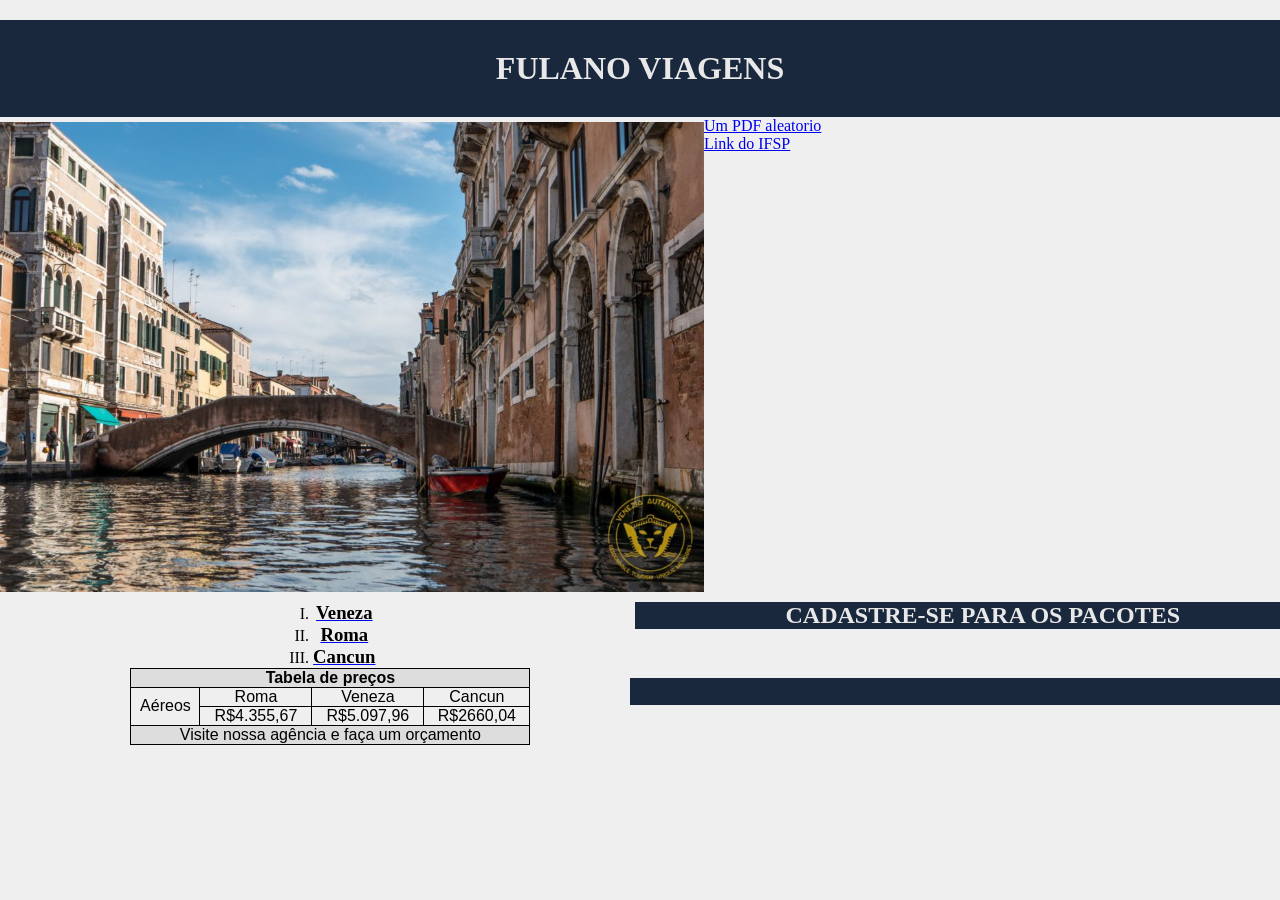
==== SEMANA 9/semana9-2/index.html @ c5e2b24b "adicionandoarquivos" ====
<!DOCTYPE html>
<html lang="pt-br">
<head>
    <meta charset="UTF-8">
    <meta name="viewport" content="width=device-width, initial-scale=1.0">
    <title>Agencia Fulano</title>
    <link rel="short icon" href="./imagens/logo/favicon.ico">
    <link rel="stylesheet" href="./css/layout.css">
</head>
<body>
    <header>
        <h1>FULANO VIAGENS</h1>
    </header>
    <main>

    </main>
    <main>
        <section>
            <figure>
                <a href="https://www.gov.br/mec/pt-br">
                    <img src="./imagens/2024/destino.jpg" alt="destino veneza" title="Veneza">
                </a>
            </figure>
        </section>
        <section><a href="./arquivos/pdfs/ATIVIDADE-ALGORITMO.pdf">Um PDF aleatorio</a></section>
       <section><a href="https://btv.ifsp.edu.br/">Link do IFSP</a></section>
        <section>
            <h2>CADASTRE-SE PARA OS PACOTES</h2>
            <nav>
                <ol type="I">
                    <li><a href="./paginas/cadastro.html"><h3>Veneza</h3></a></li>
                    <li><a href="./paginas/cadastro.html"><h3>Roma</h3></a></li>
                    <li><a href="./paginas/cadastro.html"><h3>Cancun</h3></a></li>
            </nav>
            <h2 class="sectionh2">--------------------------------------------------</h2>
        </section>
        <section>
            <table width="100%" border="1">
                <thead><tr><th colspan="4" class="titulo">Tabela de preços</th></tr></thead>
                <tbody>
                    <tr>
                    <td rowspan="2">Aéreos</td>
                    <td>Roma</td>
                    <td>Veneza</td>
                    <td>Cancun</td>
                    </tr>
                    <tr>
                    <td>R$4.355,67</td>
                    <td>R$5.097,96</td>
                    <td>R$2660,04</td>
                    </tr>
                    <tfoot>
                        <tr>
                            <td colspan="4">Visite nossa agência e faça um orçamento</td>
                        </tr>
                    </tfoot>
                   
                </tbody>
            </table>
        </section>
    </main>
</body>
</html>
---- SEMANA 9/semana9-2/css/layout.css ----
*{
    padding: 0;
    margin: 0;
}
body{
    background-color: rgb(239, 239, 239);
}
header h1{
    text-align: center;
    margin-top: 20px;
    color: rgb(232, 232, 232);
    background-color: rgb(26, 40, 61);
    padding-top: 30px;
    padding-bottom: 30px;
}
main img{
    width: 55%;
    padding-top: 5px ;
    float: left;
}
main h2{
    text-align: center;
    float: right;
    padding-right:100px;
    margin-top: 10px;
    background-color: rgb(26, 40, 61);
    color: rgb(232, 232, 232);
    padding-left: 150px;

    
}
main ol{
    text-align: center;
    float: right;
    padding-right:200px;
    margin-top: 10px;   
}
ol h3{
    padding-right: 60px;
    color: black;
}
.sectionh2 {
    text-align: center;
    float: right;
    padding-right:100px;
    margin-top: 10px;
    background-color: rgb(26, 40, 61);
    color: rgb(26, 40, 61);
    padding-left: 150px;

}
table{
    float: right;
    margin-right: 100px;
    border-collapse: collapse;
    width: 400px;
    height: 40px;
    text-align: center;
    font-family: Arial, sans-serif;
}
th, td {
    border: 1px solid #000;
    

  }
   thead th {
    background-color: #ddd;
    font-weight: bold;
  }
  .titulo{
    font-weight: bold;
  }
  tfoot{
    background-color: #ddd;
  }
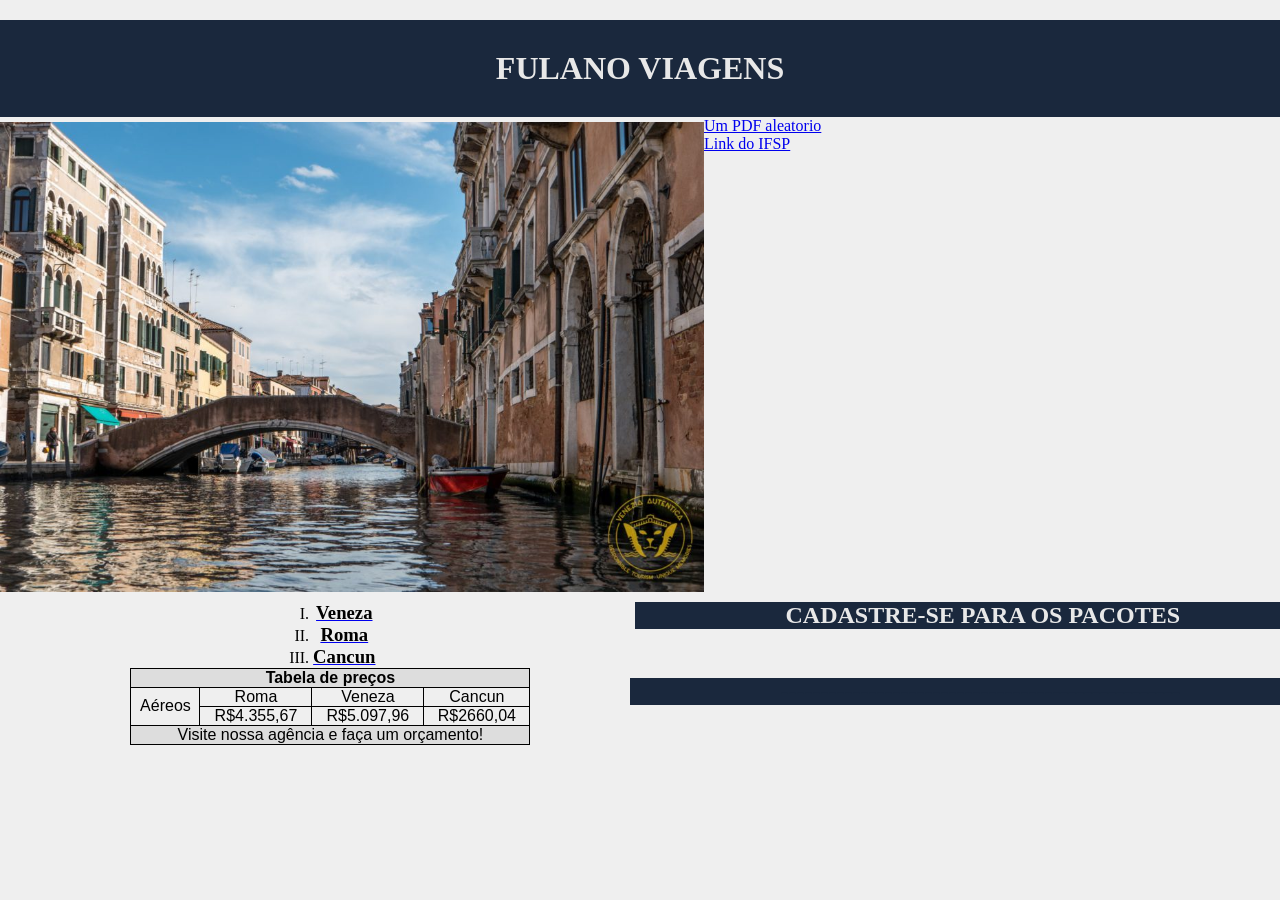
==== commit 6a97ed6a: "mudei" ====
--- a/SEMANA 9/semana9-2/index.html
+++ b/SEMANA 9/semana9-2/index.html
@@ -51,7 +51,7 @@
                     </tr>
                     <tfoot>
                         <tr>
-                            <td colspan="4">Visite nossa agência e faça um orçamento</td>
+                            <td colspan="4">Visite nossa agência e faça um orçamento!</td>
                         </tr>
                     </tfoot>
                    
